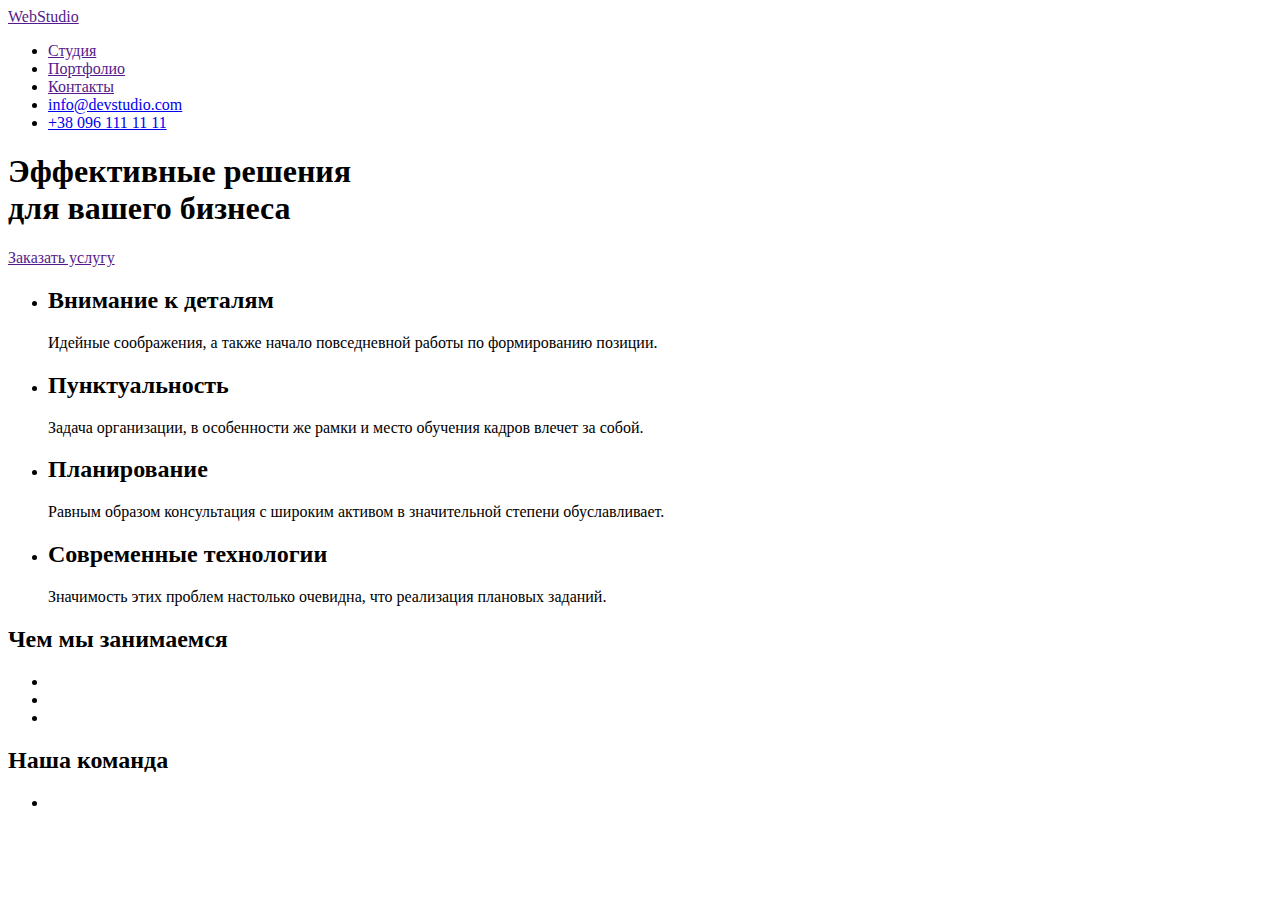
==== index.html @ cf031d07 "делает хедер и меин" ====
<!DOCTYPE html>
<html lang="en">
<head>
    <meta charset="UTF-8">
    <meta http-equiv="X-UA-Compatible" content="IE=edge">
    <meta name="viewport" content="width=device-width, initial-scale=1.0">
    <title>Document</title>
</head>
<body>
    <header>
        <nav>
        <a href="">
            WebStudio
        </a>
        <ul>
            <li> <a href="">Студия</a></li>
            <li><a href="">Портфолио</a></li>
            <li><a href="">Контакты</a></li>
            <li><a href="mailto:info@devstudio.com">info@devstudio.com</a></li>
            <li><a href="tel:+380961111111">+38 096 111 11 11</a></li>
        </ul>
        </nav>
    </header>

<main>
    <section>
        <h1>Эффективные решения<br>для вашего бизнеса</br></h1>
        <a href="">Заказать услугу</a>
    </section>

    <section>
        <ul>
            <li>
                <h2>Внимание к деталям</h2>
                <p>Идейные соображения, а также начало повседневной работы по формированию позиции.</p>
            </li>
            <li>
                <h2>Пунктуальность</h2>
                <p>Задача организации, в особенности же рамки и место обучения кадров влечет за собой.</p>
            </li>
            <li>
                <h2>Планирование</h2>
                <p>Равным образом консультация с широким активом в значительной степени обуславливает.</p>
            </li>
            <li>
                <h2>Современные технологии</h2>
                <p>Значимость этих проблем настолько очевидна, что реализация плановых заданий.</p>
            </li>
        </ul>
         <h2>Чем мы занимаемся</h2>
          <ul>
            <li>
                <img src="" alt="" width="370"/>
            </li>
            <li>
                <img src="" alt="" width="370"/>
            </li>
            <li>
                <img src="" alt="" width="370"/>
            </li>
        </ul>


        <section>
            <h2>Наша команда</h2>
            <ul>
                <li></li>
            </ul>
        </section>
    

    </section>




</main>
    
</body>


<footer>

</footer>

</html>
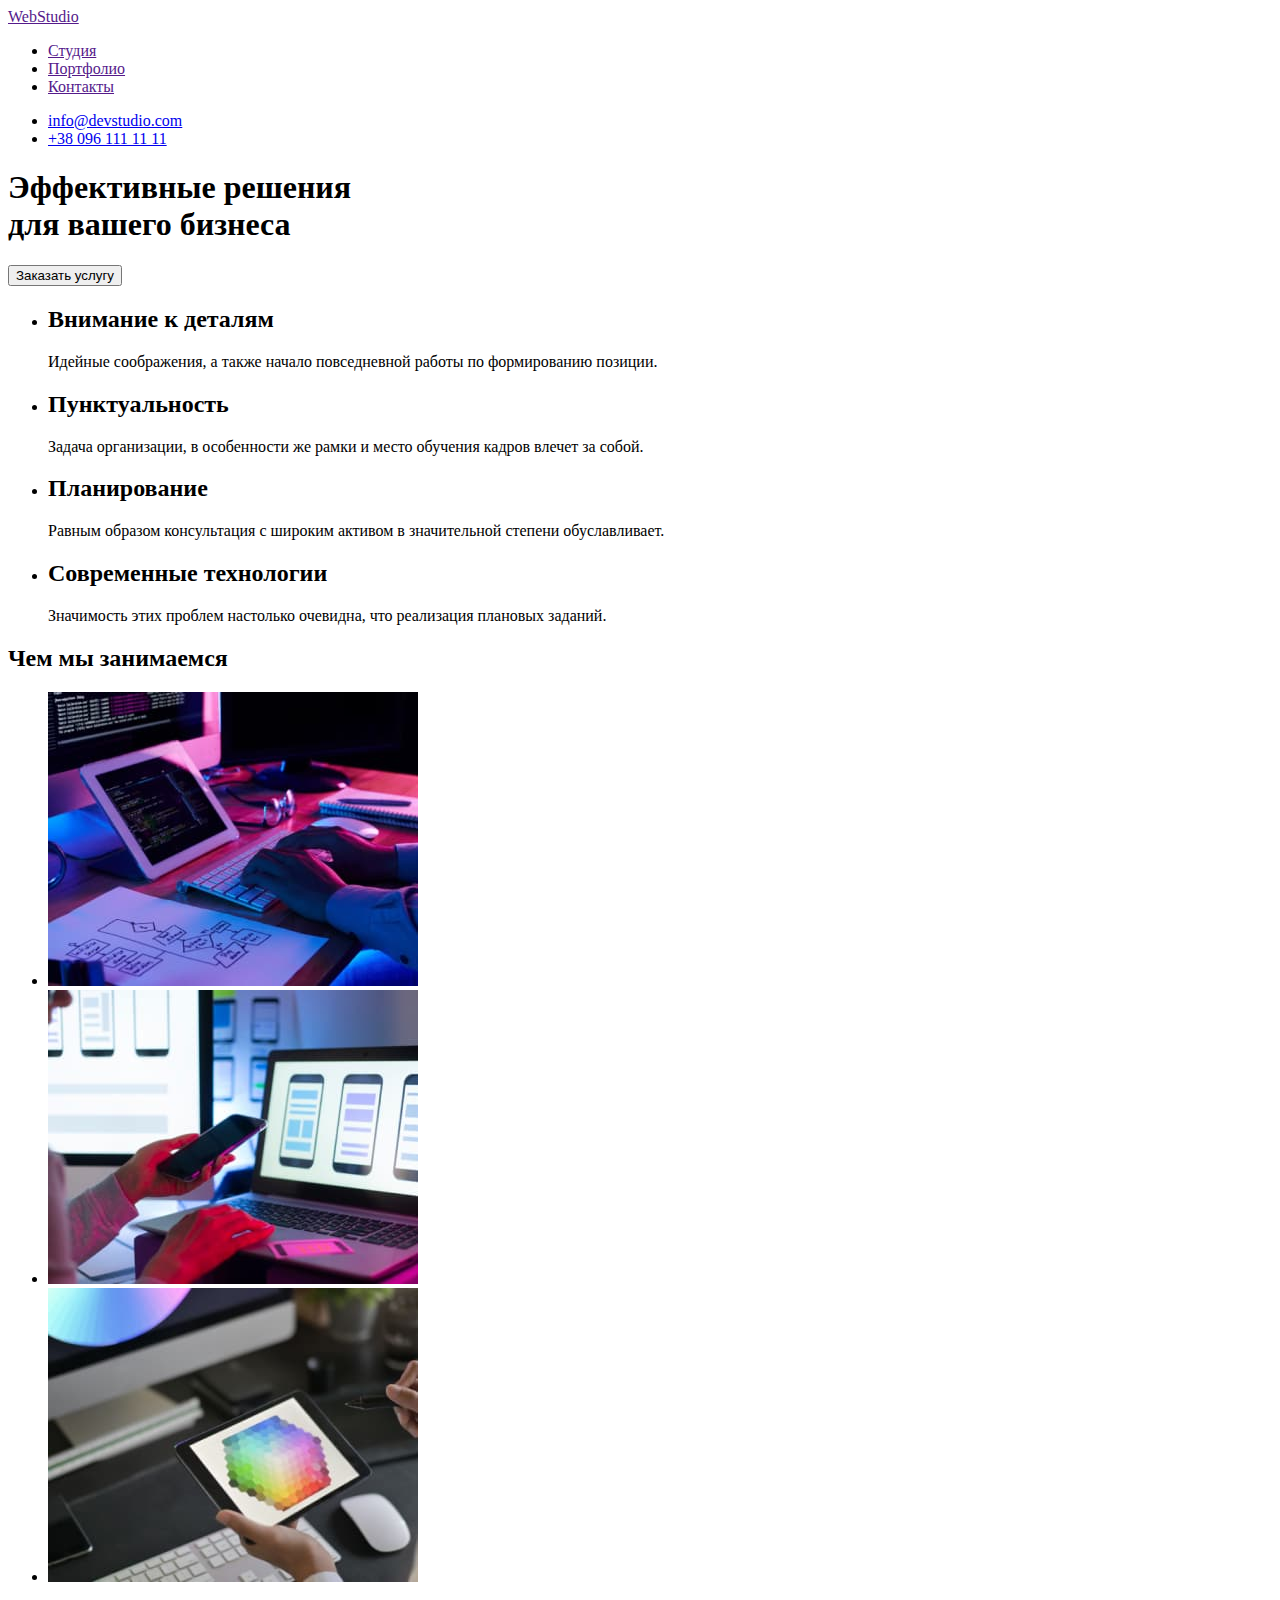
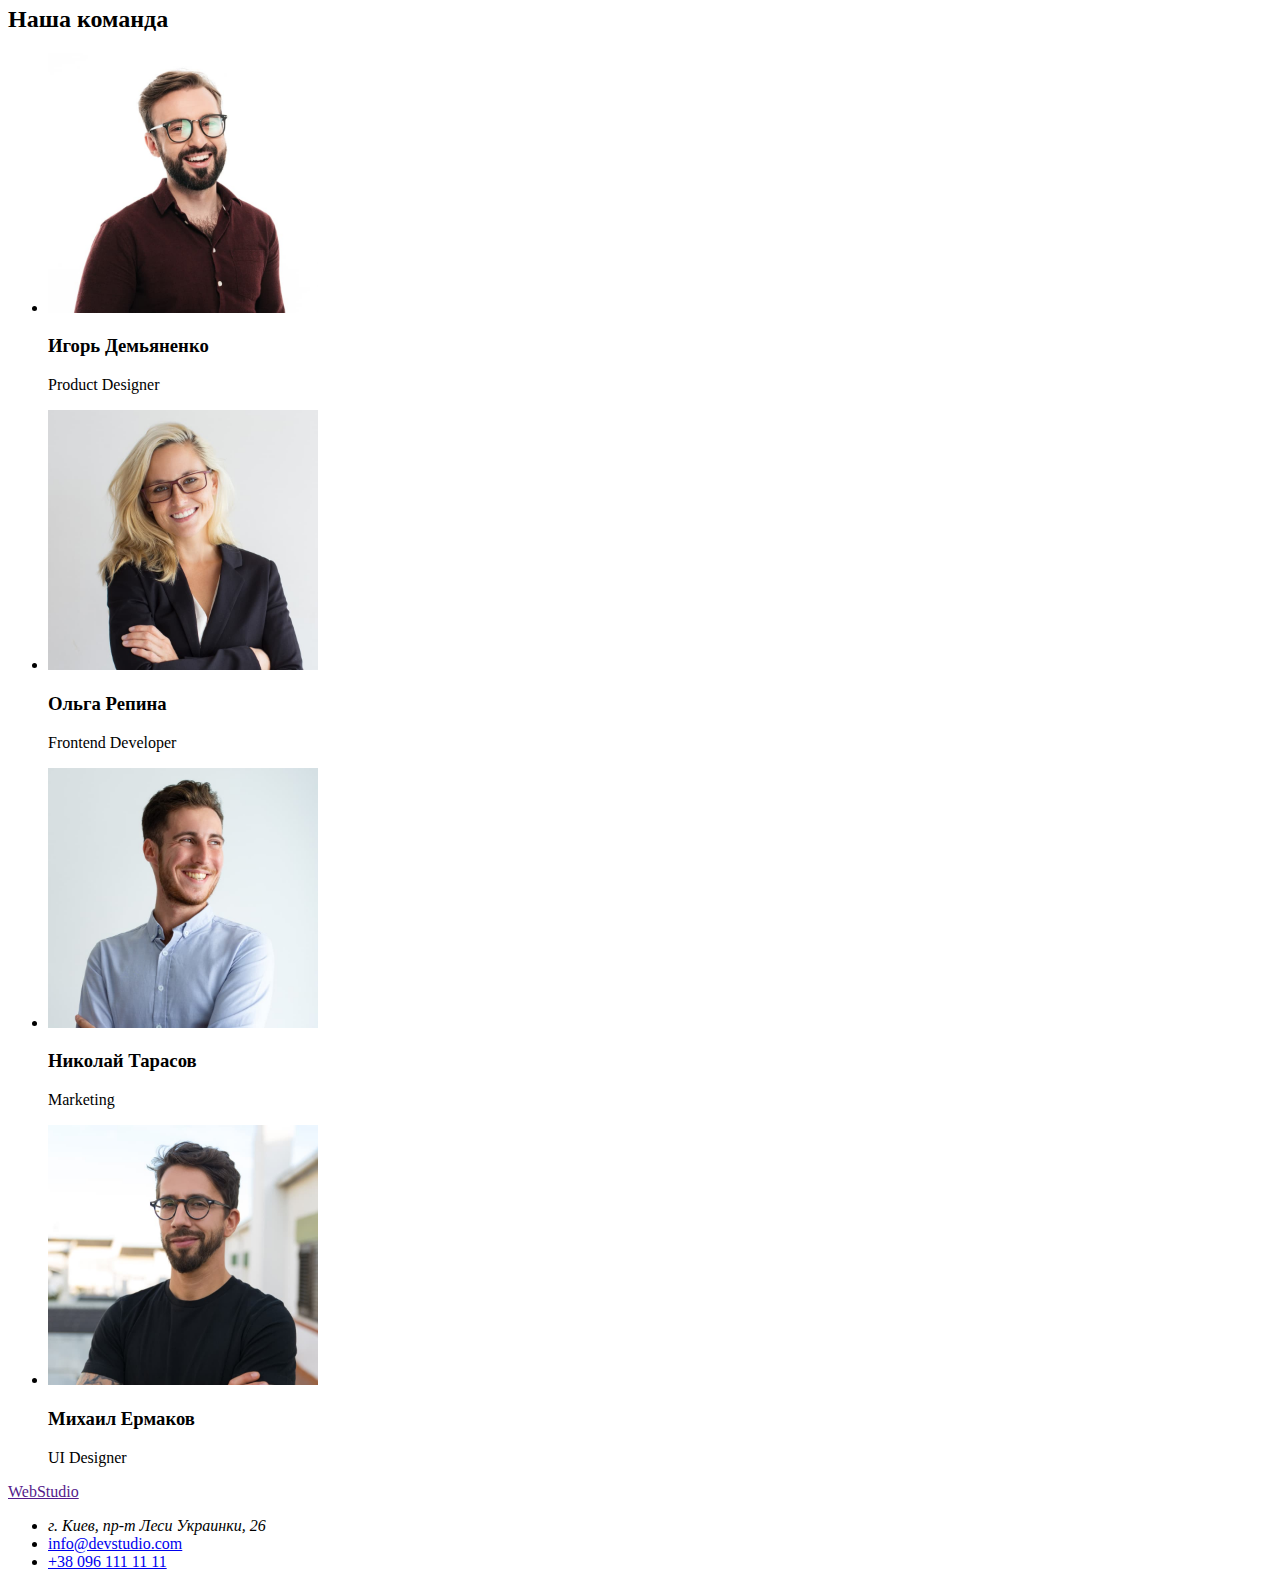
==== commit c317d8a6: "сделала первый проект" ====
--- a/index.html
+++ b/index.html
@@ -1,5 +1,5 @@
 <!DOCTYPE html>
-<html lang="en">
+<html lang="ru">
 <head>
     <meta charset="UTF-8">
     <meta http-equiv="X-UA-Compatible" content="IE=edge">
@@ -9,23 +9,26 @@
 <body>
     <header>
         <nav>
-        <a href="">
-            WebStudio
-        </a>
+        <a href="">WebStudio</a>
         <ul>
             <li> <a href="">Студия</a></li>
             <li><a href="">Портфолио</a></li>
             <li><a href="">Контакты</a></li>
+        </ul>
+        </nav>
+
+        <ul>
             <li><a href="mailto:info@devstudio.com">info@devstudio.com</a></li>
             <li><a href="tel:+380961111111">+38 096 111 11 11</a></li>
         </ul>
-        </nav>
+
     </header>
 
 <main>
     <section>
-        <h1>Эффективные решения<br>для вашего бизнеса</br></h1>
-        <a href="">Заказать услугу</a>
+        <h1>Эффективные решения<br> для вашего бизнеса
+    </h1>
+    <button type="button">Заказать услугу</button>
     </section>
 
     <section>
@@ -50,37 +53,52 @@
          <h2>Чем мы занимаемся</h2>
           <ul>
             <li>
-                <img src="" alt="" width="370"/>
+                <img src="./images/keyboard.jpg" alt="печать" width="370"/>
             </li>
             <li>
-                <img src="" alt="" width="370"/>
+                <img src="./images/mobile.jpg" alt="сканирование с телефона" width="370"/>
             </li>
             <li>
-                <img src="" alt="" width="370"/>
+                <img src="./images/painting.jpg" alt="графический дизайн" width="370">
             </li>
         </ul>
-
-
+    </section>
         <section>
             <h2>Наша команда</h2>
             <ul>
-                <li></li>
+                <li>
+                    <img src="./images/igor.jpg" alt="Игорь Демьяненко дизайнер" width="270">
+                    <h3>Игорь Демьяненко</h3>
+                    <p>Product Designer</p>
+                </li>
+                <li>
+                    <img src="./images/olga.jpg" alt="Ольга Репина фронтенд разработчик" width="270">
+                    <h3>Ольга Репина</h3>
+                    <p>Frontend Developer</p>
+                </li>
+                <li>
+                    <img src="./images/nikolay.jpg" alt="Николай Тарасов отдел маркетинга" width="270">
+                    <h3>Николай Тарасов</h3>
+                    <p>Marketing</p>
+                </li>
+                <li>
+                    <img src="./images/michael.jpg" alt="Михаил Ермаков дизайнер" width="270">
+                    <h3>Михаил Ермаков</h3>
+                    <p>UI Designer</p>
+                </li>
             </ul>
         </section>
-    
-
-    </section>
-
-
-
-
 </main>
-    
-</body>
 
 
 <footer>
-
+    <a href="">WebStudio</a>
+    <ul>
+        <li><address>г. Киев, пр-т Леси Украинки, 26</address> </li>
+        <li><a href="mailto:info@devstudio.com">info@devstudio.com</a></li>
+        <li><a href="tel:+380961111111">+38 096 111 11 11</a></li> 
+    </ul>
 </footer>
 
+</body>
 </html> 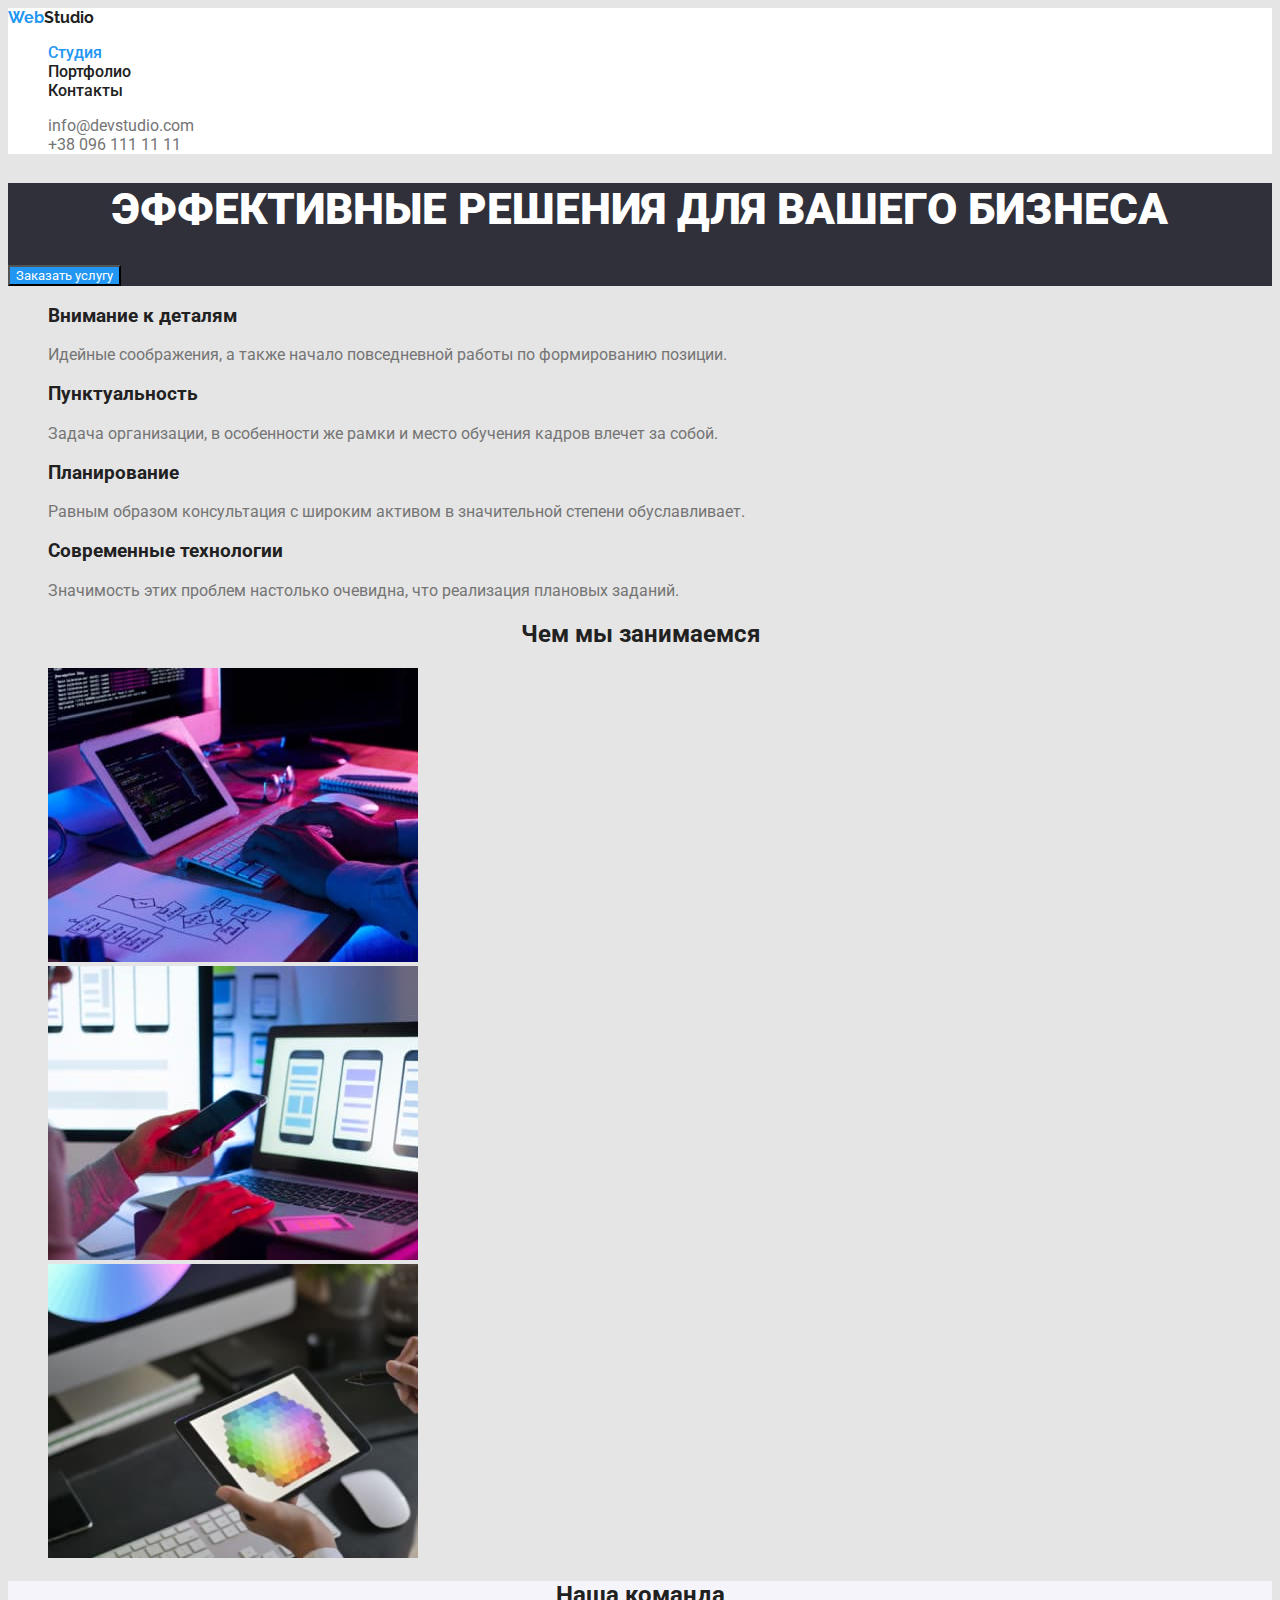
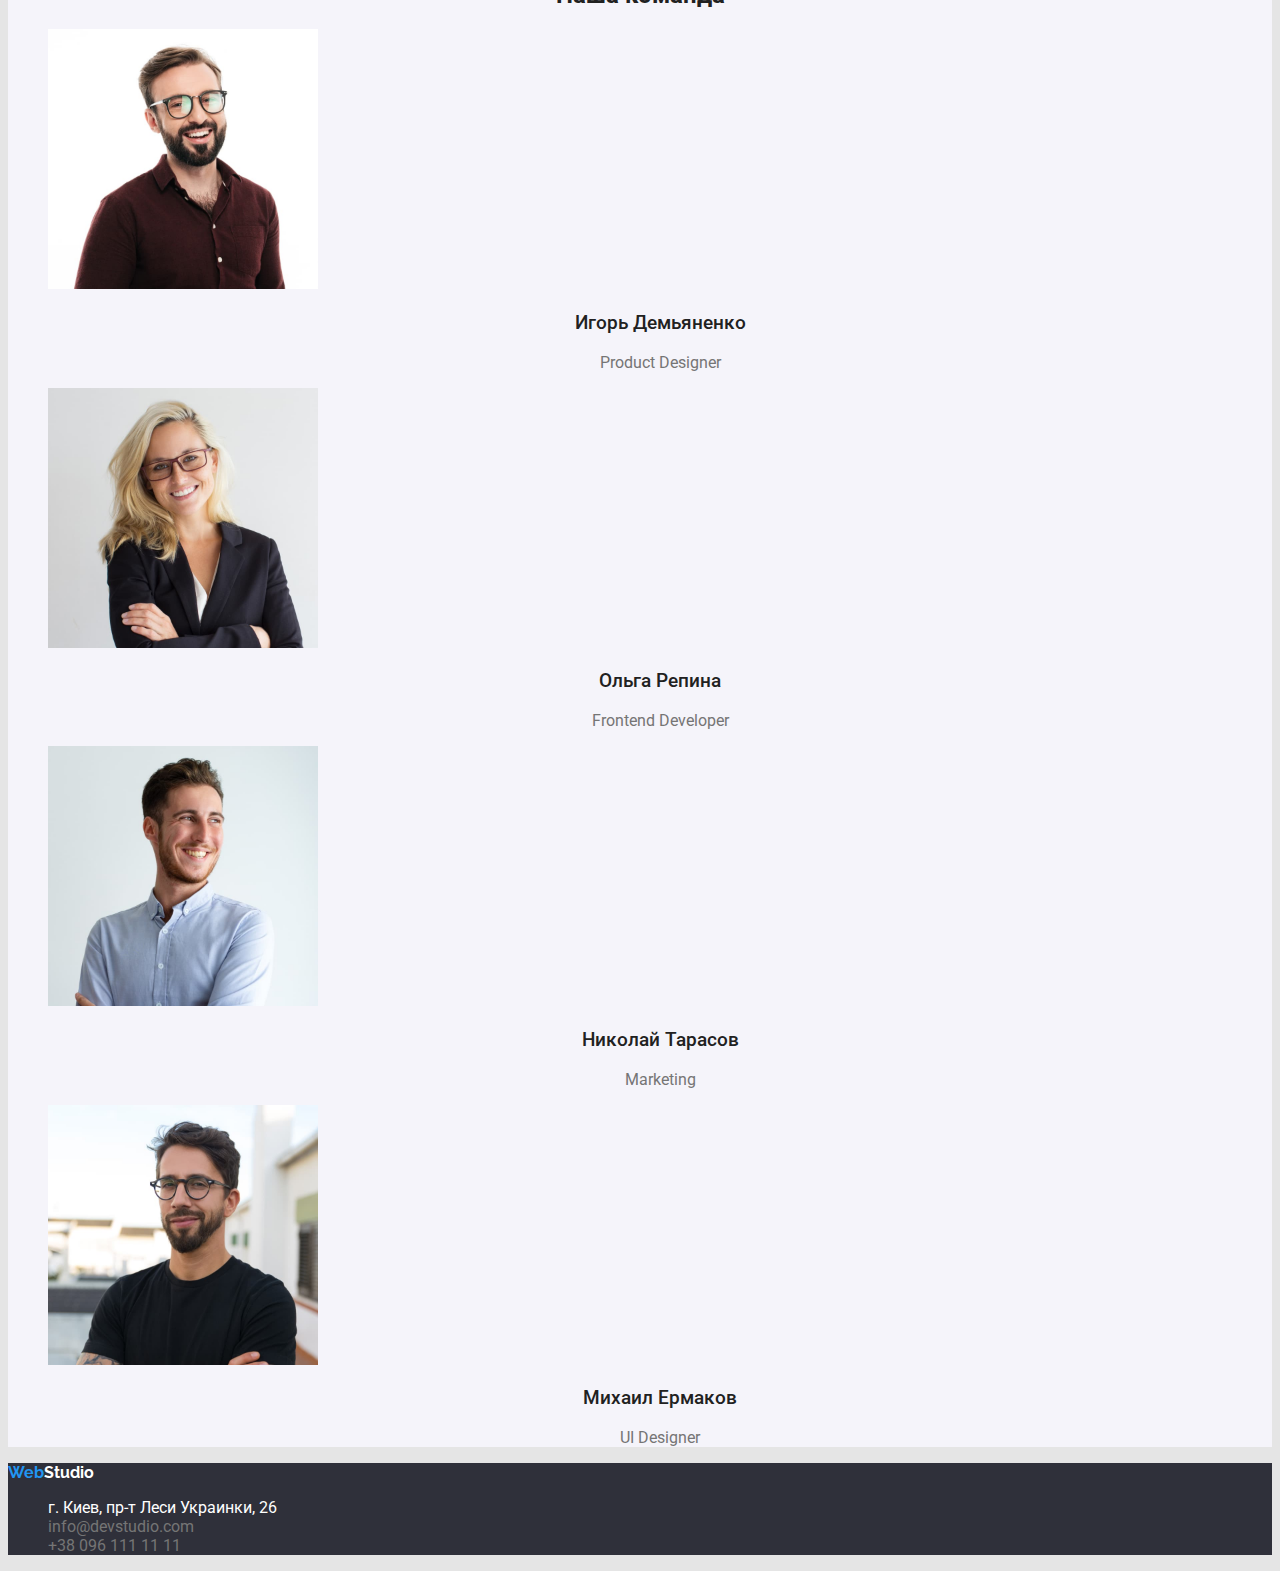
==== commit 007a630e: "дз номер 2" ====
--- a/index.html
+++ b/index.html
@@ -5,52 +5,64 @@
     <meta http-equiv="X-UA-Compatible" content="IE=edge">
     <meta name="viewport" content="width=device-width, initial-scale=1.0">
     <title>Document</title>
+    <link
+        href="https://fonts.googleapis.com/css2?family=Raleway:wght@700&family=Roboto:wght@400;500;700;900&display=swap"
+        rel="stylesheet"
+        />
+    <link rel="stylesheet" href="css/styles.css"/>
 </head>
 <body>
-    <header>
+    <header class="page-header">
         <nav>
-        <a href="">WebStudio</a>
-        <ul>
-            <li> <a href="">Студия</a></li>
-            <li><a href="">Портфолио</a></li>
-            <li><a href="">Контакты</a></li>
+        <a href="./index.html" class="logo"><span class="logo-one">Web</span><span class="logo-half">Studio</span>
+        </a>
+
+        <ul class="site-nav">
+            <li> <a href="" class="link current">Студия</a></li>
+            <li><a href="./portfolio.html" class="link">Портфолио</a></li>
+            <li><a href="" class="link">Контакты</a></li>
         </ul>
         </nav>
 
-        <ul>
-            <li><a href="mailto:info@devstudio.com">info@devstudio.com</a></li>
-            <li><a href="tel:+380961111111">+38 096 111 11 11</a></li>
+        <ul class="info">
+            <li><a href="mailto:info@devstudio.com" class="link">info@devstudio.com</a></li>
+            <li><a href="tel:+380961111111" class="link">+38 096 111 11 11</a></li>
         </ul>
 
     </header>
 
 <main>
-    <section>
-        <h1>Эффективные решения<br> для вашего бизнеса
+    <section class="hero">
+        <h1 class="hero-title">ЭФФЕКТИВНЫЕ РЕШЕНИЯ ДЛЯ ВАШЕГО БИЗНЕСА
     </h1>
-    <button type="button">Заказать услугу</button>
+    <button type="button" class="button primary">Заказать услугу</button>
+    </section>
+
+
+
+    <section class="feature">
+        <ul class="feature-list">
+            <li>
+                <h3 class="title">Внимание к деталям</h3>
+                <p class="text">Идейные соображения, а также начало повседневной работы по формированию позиции.</p>
+            </li>
+            <li>
+                <h3>Пунктуальность</h3>
+                <p class="text">Задача организации, в особенности же рамки и место обучения кадров влечет за собой.</p>
+            </li>
+            <li>
+                <h3>Планирование</h3>
+                <p class="text"> Равным образом консультация с широким активом в значительной степени обуславливает.</p>
+            </li>
+            <li>
+                <h3>Современные технологии</h3>
+                <p class="text">Значимость этих проблем настолько очевидна, что реализация плановых заданий.</p>
+            </li>
+        </ul>
     </section>
 
     <section>
-        <ul>
-            <li>
-                <h2>Внимание к деталям</h2>
-                <p>Идейные соображения, а также начало повседневной работы по формированию позиции.</p>
-            </li>
-            <li>
-                <h2>Пунктуальность</h2>
-                <p>Задача организации, в особенности же рамки и место обучения кадров влечет за собой.</p>
-            </li>
-            <li>
-                <h2>Планирование</h2>
-                <p>Равным образом консультация с широким активом в значительной степени обуславливает.</p>
-            </li>
-            <li>
-                <h2>Современные технологии</h2>
-                <p>Значимость этих проблем настолько очевидна, что реализация плановых заданий.</p>
-            </li>
-        </ul>
-         <h2>Чем мы занимаемся</h2>
+         <h2 class="caption">Чем мы занимаемся</h2>
           <ul>
             <li>
                 <img src="./images/keyboard.jpg" alt="печать" width="370"/>
@@ -63,42 +75,49 @@
             </li>
         </ul>
     </section>
-        <section>
-            <h2>Наша команда</h2>
-            <ul>
+
+
+
+
+        <section class="comand">
+            <h2 class="topic">Наша команда</h2>
+            <ul class=>
                 <li>
                     <img src="./images/igor.jpg" alt="Игорь Демьяненко дизайнер" width="270">
-                    <h3>Игорь Демьяненко</h3>
-                    <p>Product Designer</p>
+                    <h3 class="topic-text">Игорь Демьяненко</h3>
+                    <p class="text-comand">Product Designer</p>
                 </li>
                 <li>
                     <img src="./images/olga.jpg" alt="Ольга Репина фронтенд разработчик" width="270">
-                    <h3>Ольга Репина</h3>
-                    <p>Frontend Developer</p>
+                    <h3 class="topic-text">Ольга Репина</h3>
+                    <p class="text-comand"> Frontend Developer</p>
                 </li>
                 <li>
                     <img src="./images/nikolay.jpg" alt="Николай Тарасов отдел маркетинга" width="270">
-                    <h3>Николай Тарасов</h3>
-                    <p>Marketing</p>
+                    <h3 class="topic-text">Николай Тарасов</h3>
+                    <p class="text-comand">Marketing</p>
                 </li>
                 <li>
                     <img src="./images/michael.jpg" alt="Михаил Ермаков дизайнер" width="270">
-                    <h3>Михаил Ермаков</h3>
-                    <p>UI Designer</p>
+                    <h3 class="topic-text">Михаил Ермаков</h3>
+                    <p class="text-comand">UI Designer</p>
                 </li>
             </ul>
         </section>
 </main>
 
 
-<footer>
-    <a href="">WebStudio</a>
-    <ul>
-        <li><address>г. Киев, пр-т Леси Украинки, 26</address> </li>
-        <li><a href="mailto:info@devstudio.com">info@devstudio.com</a></li>
-        <li><a href="tel:+380961111111">+38 096 111 11 11</a></li> 
+<footer class="page-footer">
+    <a href="./index.html" class="logo"><span class="logo-one">Web</span><span class="logo-footer">Studio</span>
+    </a>
+    <address>
+    <ul class="adress"> 
+        <li>г. Киев, пр-т Леси Украинки, 26</li>
+        <li class="info"><a href ="mailto:info@devstudio.com" class="link">info@devstudio.com</a></li>
+        <li class="info"><a href="tel:+380961111111" class="link">+38 096 111 11 11</a></li> 
     </ul>
+    </address>
 </footer>
 
 </body>
-</html> +</html> 
--- a/css/styles.css
+++ b/css/styles.css
@@ -0,0 +1,257 @@
+:root {
+  --primary-text-color: #757575;
+  --title-text-color: #212121;
+  --accent-color: #2196f3;
+  --white-color: #ffffff;
+}
+
+body {
+  background-color: #e5e5e5;
+  color: var(--primary-text-color);
+  text-decoration: none;
+
+  font-family: Roboto, sans-serif;
+  
+}
+
+ul {
+  list-style: none;
+}
+
+.page-header {
+  background-color: var(--white-color);
+}
+
+/* Logo */
+
+.logo {
+  text-decoration: none;
+}
+
+.logo-one {
+  color: var(--accent-color);
+  font-family: Raleway, cursive;
+  font-weight: 700;
+  Font size: 26px;
+  Line height: 1.19;
+  
+}
+.logo-half {
+  color: var(--title-text-color);
+  font-family: Raleway, cursive;
+  font-weight: 700;
+  Font size: 26px;
+  Line height: 1.19;
+  
+}
+
+.logo-footer{
+  color: var(--white-color);
+  font-family: Raleway, cursive;
+  font-weight: 700;
+  Font size: 26px
+  Line height: 1.19
+  
+}
+
+
+
+
+
+/* Site nav */
+
+
+.site-nav .link {
+  color: var(--title-text-color);
+  font-family: Roboto;
+  text-decoration: none;
+  font-weight: 500;
+  Font size: 14px;
+  Line height: 1.14;
+  
+}
+
+
+.site-nav .link:hover,
+.site-nav .link:focus {
+  color: var(--accent-color);
+}
+
+.site-nav .link.current {
+  color: var(--accent-color);
+}
+
+
+.info .link {
+  color: var(--title-text-color);
+  text-decoration: none;
+}
+
+/* Info */
+
+.info .link{
+  color: var(--primary-text-color);
+}
+
+.info .link:focus,
+.info .link:hover {
+  color: var(--accent-color);
+}
+
+/* Hero */
+.hero {
+  background-color: #2f303a;
+}
+
+.hero-title {
+  color: var(--white-color);
+  text-align: center;
+  font-weight: 900;
+  font-size: 44px;
+  line height: 1.36;
+  
+}
+
+/* Button */
+
+.button {
+  color: var(--white-color);
+  background-color: var(--accent-color);
+  cursor: pointer;
+  font-family: inherit;
+  Font style: Bold
+  Font size: 16px
+  Line height: 1.87
+}
+
+.button.primary {
+  background-color: var(--accent-color);
+  color: var(--white-color);
+  
+}
+
+.button.primary:hover,
+.button.primary:focus {
+  background-color: #188ce8;
+  
+}
+
+.button.secondary {
+  background-color: #f5f4fa;
+  color: var(--title-text-color);
+  cursor: pointer;
+  font-family: inherit;
+}
+
+.button.secondary:hover,
+.button.secondary:focus,
+.button.secondary.current {
+  background-color: var(--accent-color);
+  color: var(--white-color);
+}
+
+
+/* Feature-list */
+
+.feature {
+  background-color: #E5E5E5;
+  color: var(--title-text-color);
+  text-align: left;
+}
+
+ .feature-list .title{
+Font size: 14px;
+Line height: 1.14;
+Align: Left 
+} 
+
+.feature-list .text{
+color: var(--primary-text-color);
+Font size: 14px;
+Line height: 1.7;
+}
+
+.caption, 
+.comand .topic{
+  color: var(--title-text-color);
+  text-align: center;
+  Font size: 36px;
+Line height: 1.16
+}
+
+
+
+/* Work list portfolio */
+
+.work-list{
+  color: var(--title-text-color);
+}
+
+.work-list-title {
+  color: var(--title-text-color);
+  font-weight: 700;
+  Font size: 18px;
+  Line height: 2;
+  Align: Left
+}
+
+.work-list-text {
+  color: var(--primary-text-color);
+  font-weight: 400;
+  Font size: 16px;
+  Line height: 1.8;
+  Align: Left
+}
+
+
+
+
+/* Comand */
+
+.comand {
+  background-color: #f5f4fa;
+  color: var(--title-text-color);
+  
+}
+
+.topic-text, .text-comand{ 
+  text-align: center;
+}
+
+.topic-text{
+  color: var(--title-text-color);
+  font-weight: 500;
+  Font size: 16px;
+  Line height: 1.18
+}
+
+.text-comand {
+  color: var(--primary-text-color);
+  font-weight: 400;
+  Font size: 16px;
+  Line height: 1.18;
+
+}
+
+
+/* Footer */
+
+.page-footer {
+  background-color: #2f303a;
+  font-family: Roboto, sans-serif;
+}
+
+.portfolio-footer {
+  background-color: #2f303a;
+  font-family: Roboto, sans-serif;
+}
+
+.adress{
+  color: var(--white-color);
+  font-family: Roboto, sans-serif;
+  font-style: normal;
+  font-weight: 400;
+  Font size: 14px;
+Line height: 1.7;
+Align: Left;
+}
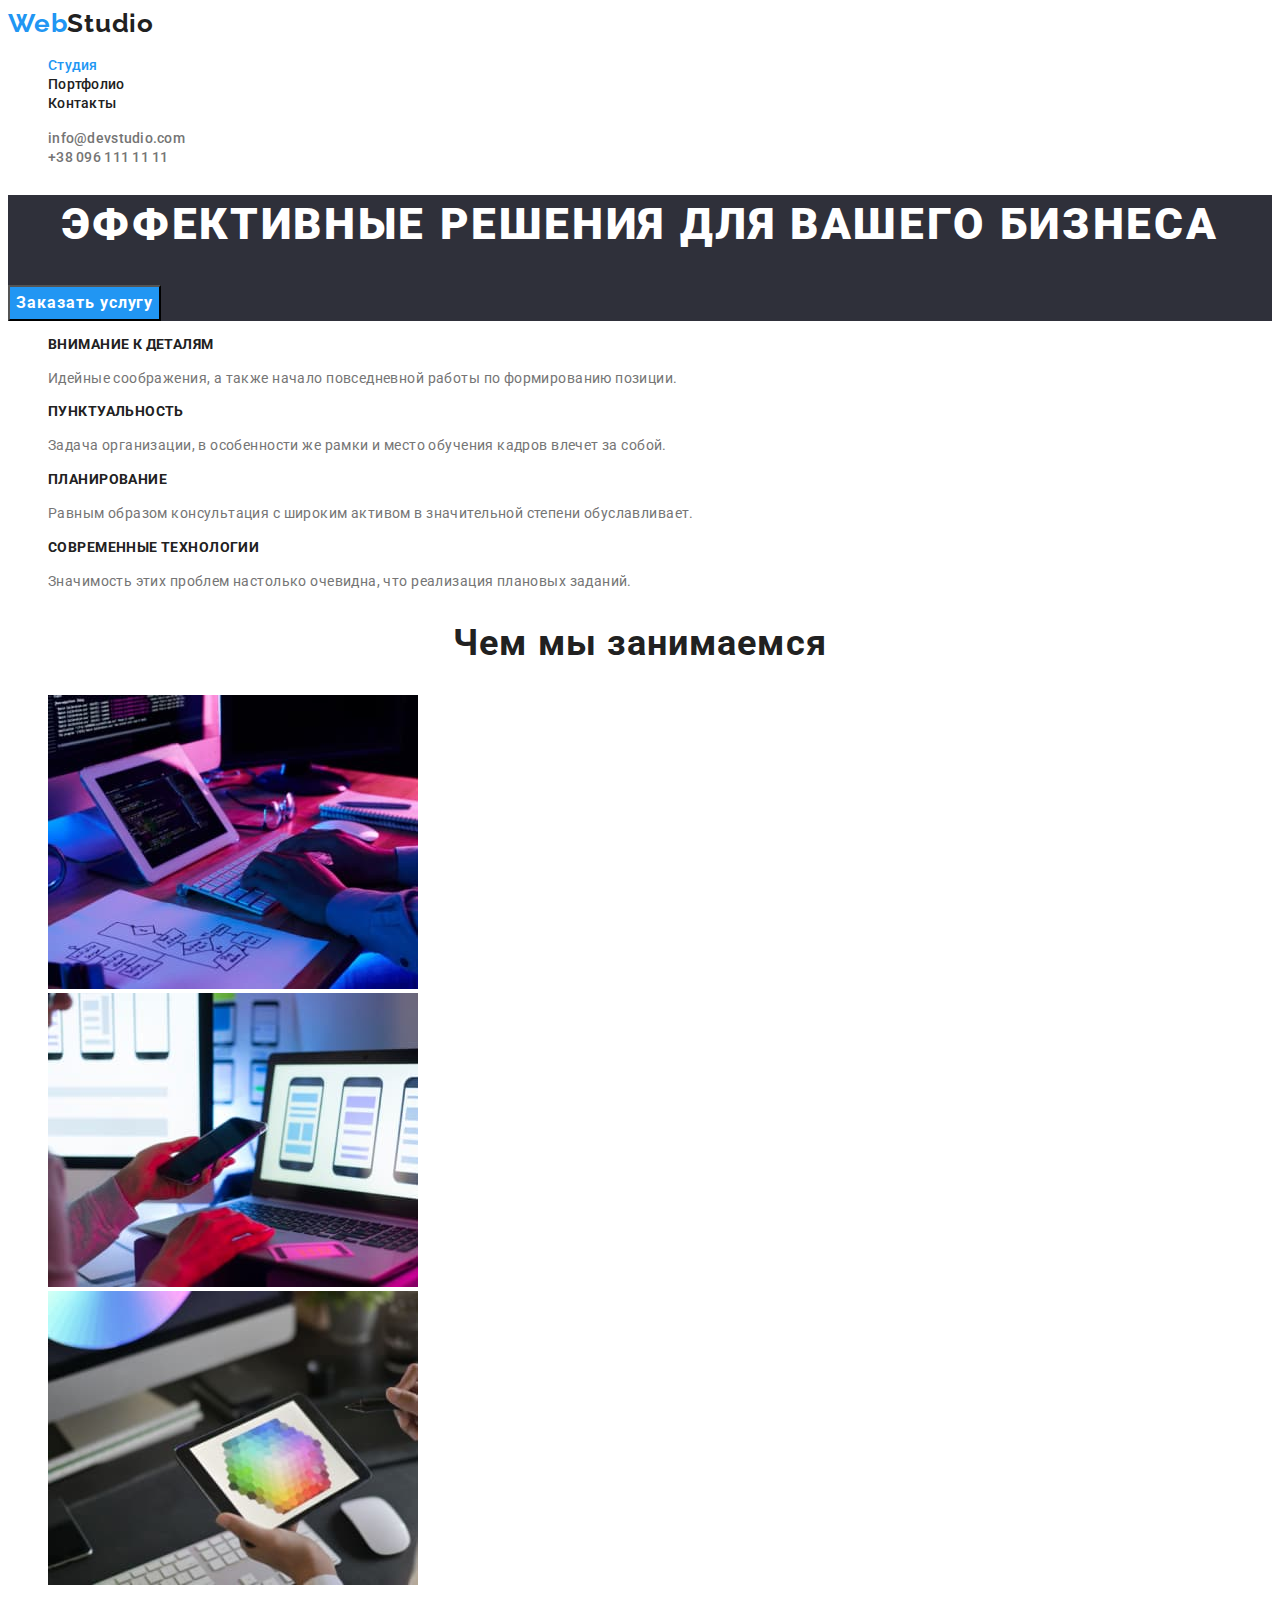
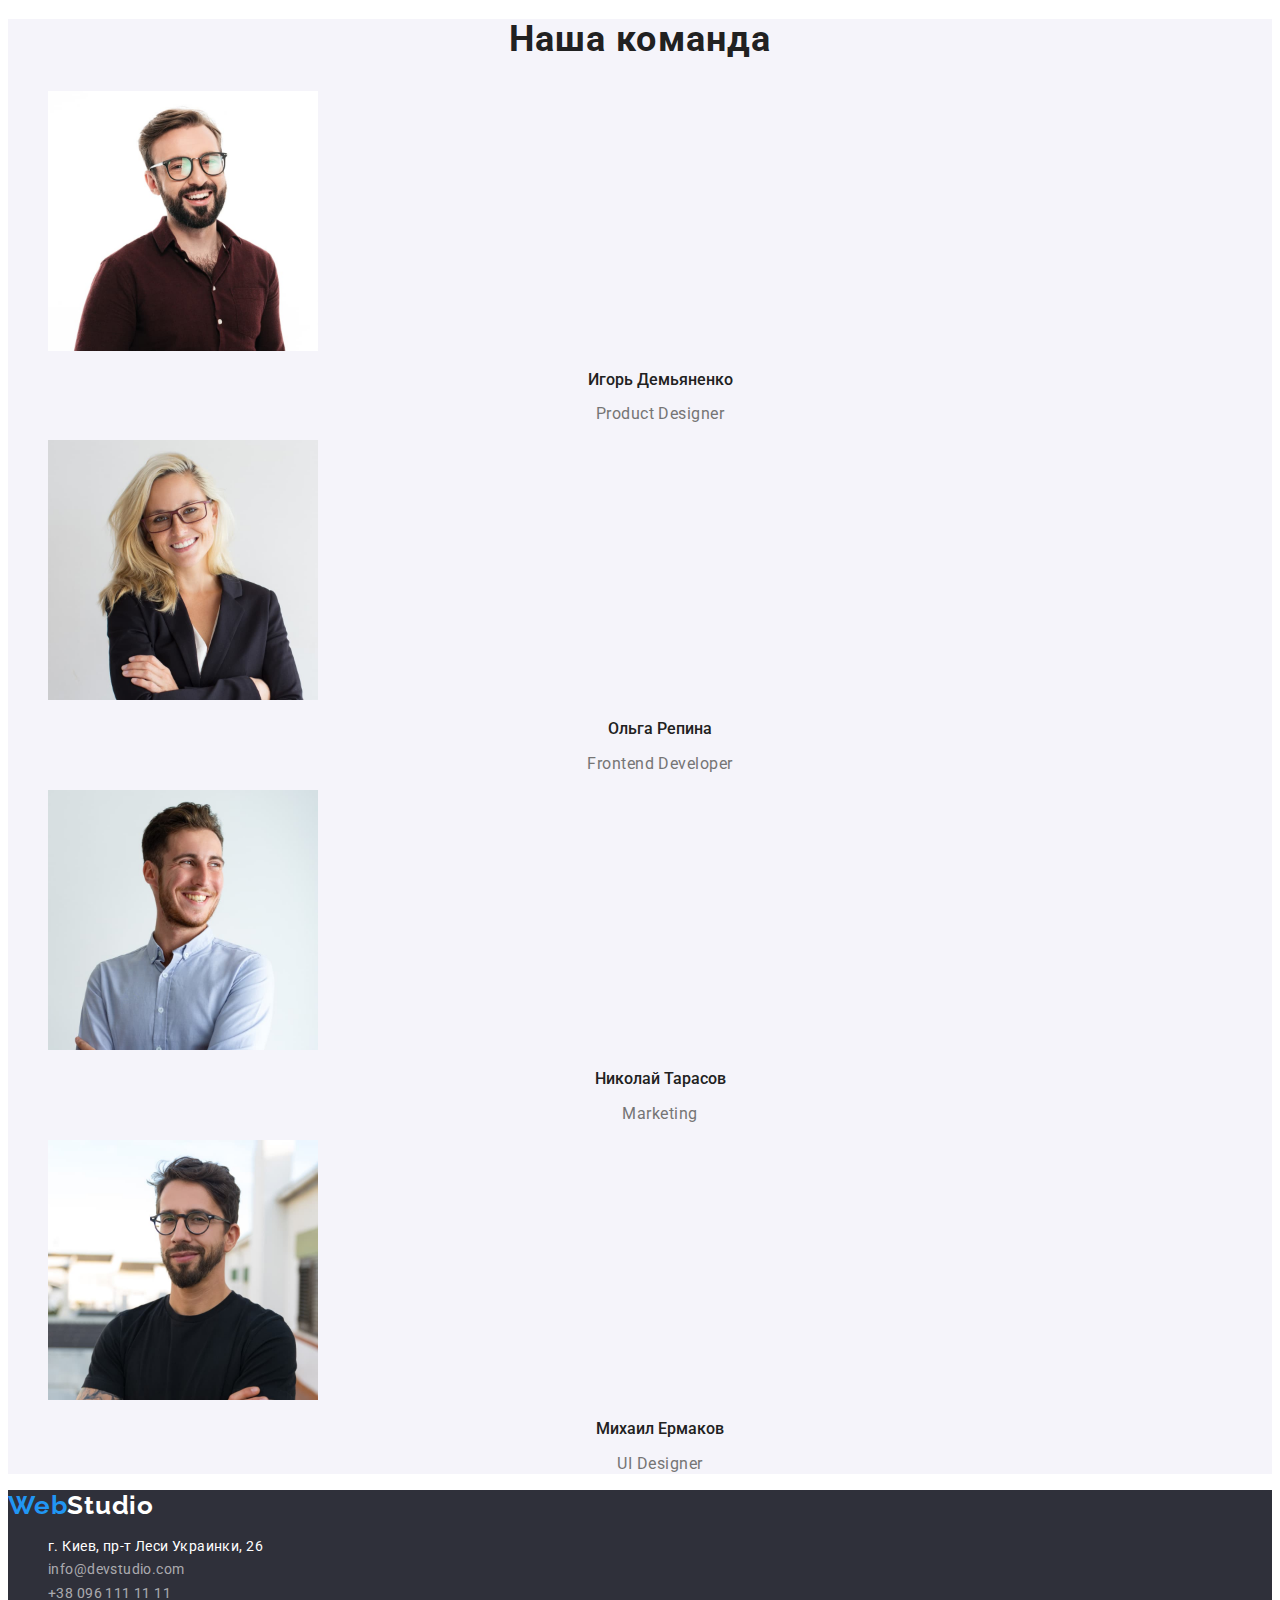
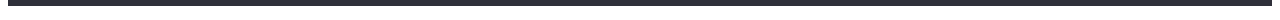
==== commit 7bd08b19: "Доработала дз 2" ====
--- a/index.html
+++ b/index.html
@@ -14,7 +14,7 @@
 <body>
     <header class="page-header">
         <nav>
-        <a href="./index.html" class="logo"><span class="logo-one">Web</span><span class="logo-half">Studio</span>
+        <a href="./index.html" class="logo"><span class="logo-first">Web</span><span class="logo-half">Studio</span>
         </a>
 
         <ul class="site-nav">
@@ -43,19 +43,19 @@
     <section class="feature">
         <ul class="feature-list">
             <li>
-                <h3 class="title">Внимание к деталям</h3>
+                <h3 class="title">ВНИМАНИЕ К ДЕТАЛЯМ</h3>
                 <p class="text">Идейные соображения, а также начало повседневной работы по формированию позиции.</p>
             </li>
             <li>
-                <h3>Пунктуальность</h3>
+                <h3 class="title">ПУНКТУАЛЬНОСТЬ</h3>
                 <p class="text">Задача организации, в особенности же рамки и место обучения кадров влечет за собой.</p>
             </li>
             <li>
-                <h3>Планирование</h3>
+                <h3 class="title">ПЛАНИРОВАНИЕ</h3>
                 <p class="text"> Равным образом консультация с широким активом в значительной степени обуславливает.</p>
             </li>
             <li>
-                <h3>Современные технологии</h3>
+                <h3 class="title">СОВРЕМЕННЫЕ ТЕХНОЛОГИИ</h3>
                 <p class="text">Значимость этих проблем настолько очевидна, что реализация плановых заданий.</p>
             </li>
         </ul>
@@ -108,13 +108,13 @@
 
 
 <footer class="page-footer">
-    <a href="./index.html" class="logo"><span class="logo-one">Web</span><span class="logo-footer">Studio</span>
+    <a href="./index.html" class="logo"><span class="logo-first">Web</span><span class="logo-footer">Studio</span>
     </a>
     <address>
     <ul class="adress"> 
         <li>г. Киев, пр-т Леси Украинки, 26</li>
-        <li class="info"><a href ="mailto:info@devstudio.com" class="link">info@devstudio.com</a></li>
-        <li class="info"><a href="tel:+380961111111" class="link">+38 096 111 11 11</a></li> 
+        <li><a href ="mailto:info@devstudio.com" class="link-foot">info@devstudio.com</a></li>
+        <li><a href="tel:+380961111111" class="link-foot">+38 096 111 11 11</a></li> 
     </ul>
     </address>
 </footer>
--- a/css/styles.css
+++ b/css/styles.css
@@ -6,12 +6,9 @@
 }
 
 body {
-  background-color: #e5e5e5;
-  color: var(--primary-text-color);
-  text-decoration: none;
-
+  color: var(--primary-text-color);
+  text-decoration: none;
   font-family: Roboto, sans-serif;
-  
 }
 
 ul {
@@ -25,52 +22,36 @@
 /* Logo */
 
 .logo {
-  text-decoration: none;
-}
-
-.logo-one {
-  color: var(--accent-color);
   font-family: Raleway, cursive;
-  font-weight: 700;
-  Font size: 26px;
-  Line height: 1.19;
-  
+  text-decoration: none;
+  letter-spacing: 0.03em;
+  font-weight: 700;
+  font-size: 26px;
+  line-height: 1.19;
+}
+
+.logo-first {
+  color: var(--accent-color);
 }
 .logo-half {
   color: var(--title-text-color);
-  font-family: Raleway, cursive;
-  font-weight: 700;
-  Font size: 26px;
-  Line height: 1.19;
-  
-}
-
-.logo-footer{
-  color: var(--white-color);
-  font-family: Raleway, cursive;
-  font-weight: 700;
-  Font size: 26px
-  Line height: 1.19
-  
-}
-
-
-
-
+}
+
+.logo-footer {
+  color: var(--white-color);
+}
 
 /* Site nav */
 
-
 .site-nav .link {
   color: var(--title-text-color);
-  font-family: Roboto;
-  text-decoration: none;
-  font-weight: 500;
-  Font size: 14px;
-  Line height: 1.14;
-  
-}
-
+  font-family: Roboto, sans-serif;
+  text-decoration: none;
+  font-weight: 500;
+  font-size: 14px;
+  line-height: 1.14;
+  letter-spacing: 0.02em;
+}
 
 .site-nav .link:hover,
 .site-nav .link:focus {
@@ -81,7 +62,6 @@
   color: var(--accent-color);
 }
 
-
 .info .link {
   color: var(--title-text-color);
   text-decoration: none;
@@ -89,8 +69,13 @@
 
 /* Info */
 
-.info .link{
-  color: var(--primary-text-color);
+.info .link {
+  color: var(--primary-text-color);
+  font-size: 14px;
+  font-weight: 500;
+  line-height: 1.14;
+  text-align: left;
+  letter-spacing: 0.02em;
 }
 
 .info .link:focus,
@@ -108,8 +93,8 @@
   text-align: center;
   font-weight: 900;
   font-size: 44px;
-  line height: 1.36;
-  
+  line-height: 1.36;
+  letter-spacing: 0.06em;
 }
 
 /* Button */
@@ -119,28 +104,30 @@
   background-color: var(--accent-color);
   cursor: pointer;
   font-family: inherit;
-  Font style: Bold
-  Font size: 16px
-  Line height: 1.87
+  font-weight: 700;
+  font-size: 16px;
+  line-height: 1.87;
 }
 
 .button.primary {
   background-color: var(--accent-color);
   color: var(--white-color);
-  
+  letter-spacing: 0.06em;
 }
 
 .button.primary:hover,
 .button.primary:focus {
   background-color: #188ce8;
-  
 }
 
 .button.secondary {
   background-color: #f5f4fa;
   color: var(--title-text-color);
+  font-weight: 500;
+  line-height: 1.6;
   cursor: pointer;
   font-family: inherit;
+  letter-spacing: 0.03em;
 }
 
 .button.secondary:hover,
@@ -150,108 +137,121 @@
   color: var(--white-color);
 }
 
-
 /* Feature-list */
 
 .feature {
-  background-color: #E5E5E5;
+  background-color: white;
   color: var(--title-text-color);
   text-align: left;
 }
 
- .feature-list .title{
-Font size: 14px;
-Line height: 1.14;
-Align: Left 
-} 
-
-.feature-list .text{
-color: var(--primary-text-color);
-Font size: 14px;
-Line height: 1.7;
-}
-
-.caption, 
-.comand .topic{
+.feature-list .title {
+  color: var(--title-text-color);
+  font-size: 14px;
+  font-weight: 700;
+  line-height: 1.14;
+  letter-spacing: 0.03em;
+}
+
+.feature-list .text {
+  color: var(--primary-text-color);
+  font-size: 14px;
+  font-weight: 400;
+  line-height: 1.7;
+  letter-spacing: 0.03em;
+}
+
+.caption,
+.comand .topic {
   color: var(--title-text-color);
   text-align: center;
-  Font size: 36px;
-Line height: 1.16
-}
-
-
+  font-size: 36px;
+  line-height: 1.16;
+  font-weight: 700;
+  letter-spacing: 0.03em;
+}
 
 /* Work list portfolio */
 
-.work-list{
-  color: var(--title-text-color);
+.work-list {
+  color: var(--title-text-color);
+}
+
+.work-list-link {
+  text-decoration: none;
 }
 
 .work-list-title {
   color: var(--title-text-color);
   font-weight: 700;
-  Font size: 18px;
-  Line height: 2;
-  Align: Left
+  font-size: 18px;
+  line-height: 2;
+  letter-spacing: 0.06em;
 }
 
 .work-list-text {
   color: var(--primary-text-color);
   font-weight: 400;
-  Font size: 16px;
-  Line height: 1.8;
-  Align: Left
-}
-
-
-
+  font-size: 16px;
+  line-height: 1.8;
+  letter-spacing: 0.03em;
+}
 
 /* Comand */
 
 .comand {
   background-color: #f5f4fa;
   color: var(--title-text-color);
-  
-}
-
-.topic-text, .text-comand{ 
+}
+
+.topic-text,
+.text-comand {
   text-align: center;
 }
 
-.topic-text{
-  color: var(--title-text-color);
-  font-weight: 500;
-  Font size: 16px;
-  Line height: 1.18
+.topic-text {
+  color: var(--title-text-color);
+  font-weight: 500;
+  font-size: 16px;
+  line-height: 1.18;
 }
 
 .text-comand {
   color: var(--primary-text-color);
   font-weight: 400;
-  Font size: 16px;
-  Line height: 1.18;
-
-}
-
+  font-size: 16px;
+  line-height: 1.18;
+  letter-spacing: 0.03em;
+}
 
 /* Footer */
 
 .page-footer {
   background-color: #2f303a;
-  font-family: Roboto, sans-serif;
+  font-family: inherit;
 }
 
 .portfolio-footer {
   background-color: #2f303a;
-  font-family: Roboto, sans-serif;
-}
-
-.adress{
+  font-family: inherit;
+}
+
+.adress {
   color: var(--white-color);
   font-family: Roboto, sans-serif;
   font-style: normal;
   font-weight: 400;
-  Font size: 14px;
-Line height: 1.7;
-Align: Left;
-}
+  font-size: 14px;
+  line-height: 1.7;
+  letter-spacing: 0.03em;
+}
+
+.adress .link-foot {
+  text-decoration: none;
+  color: rgba(255, 255, 255, 0.6);
+}
+
+.adress .link-foot:focus,
+.adress .link-foot:hover {
+  color: var(--white-color);
+}
